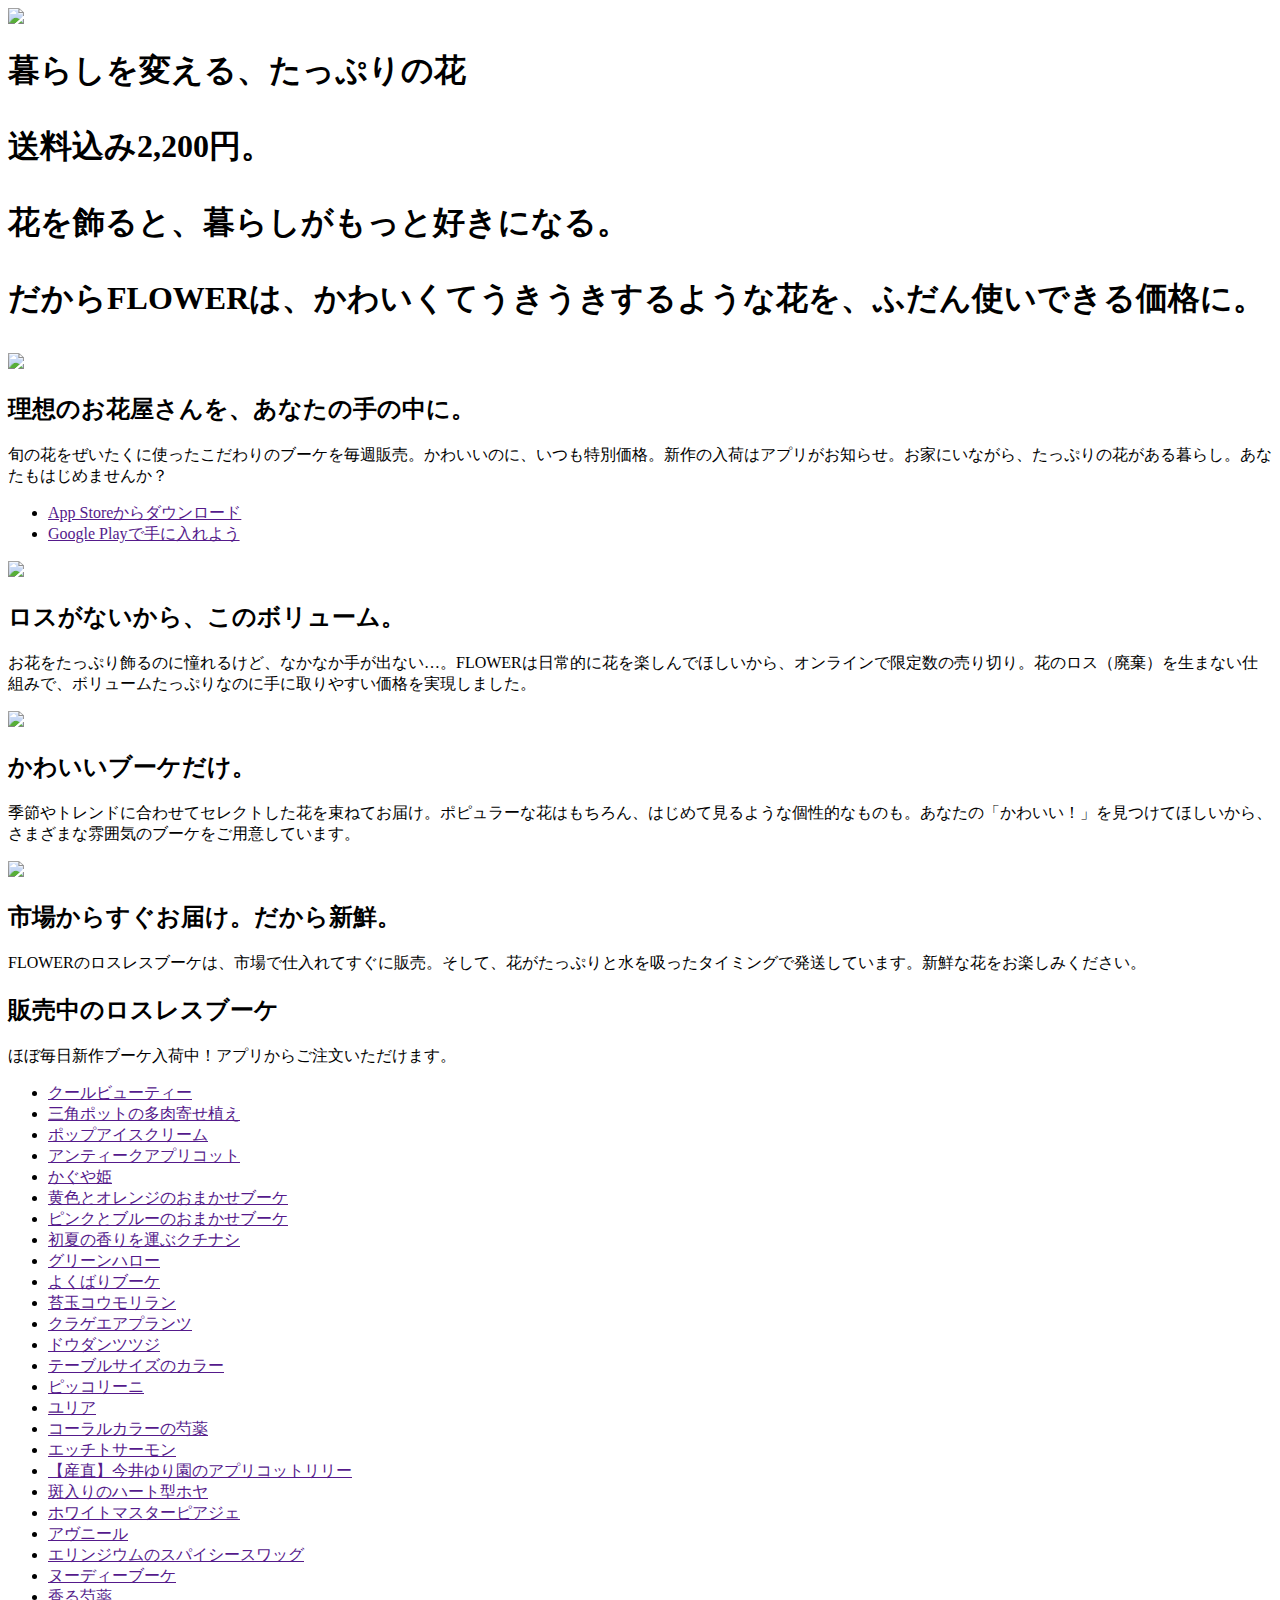
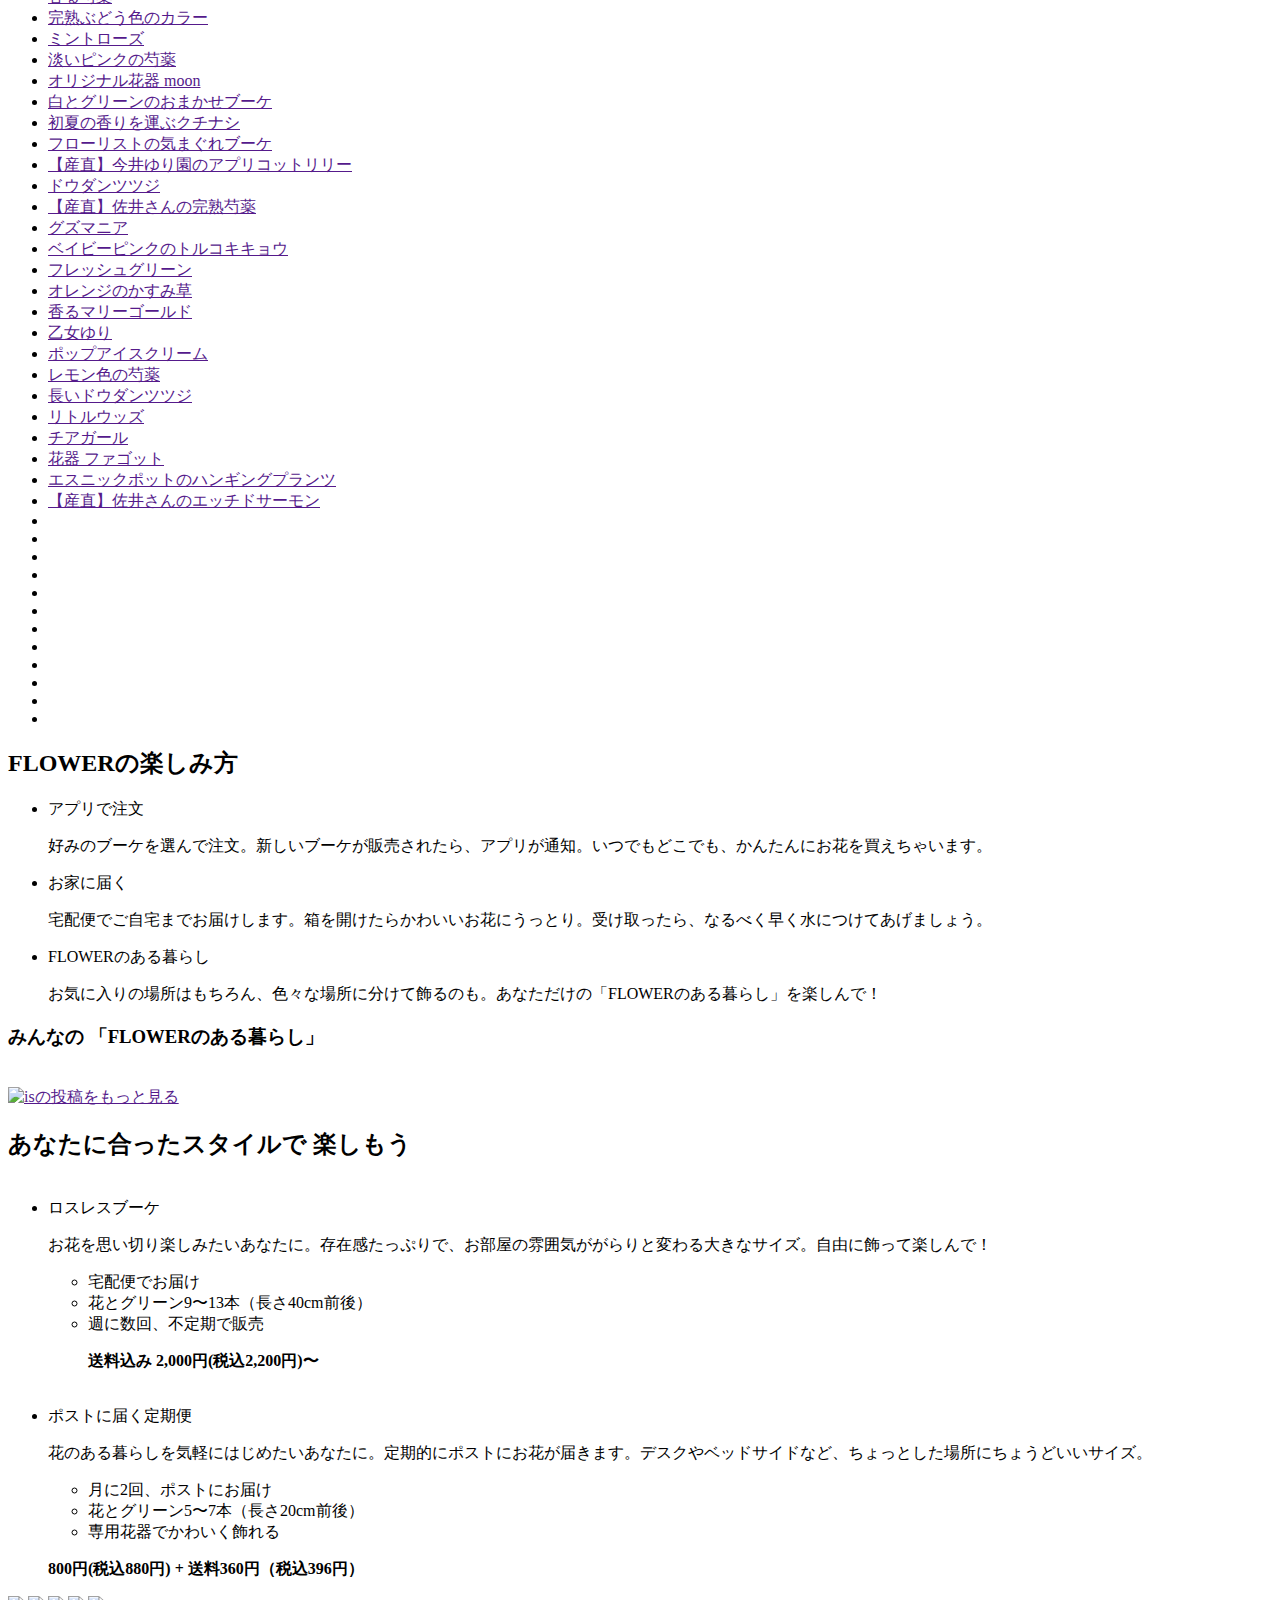
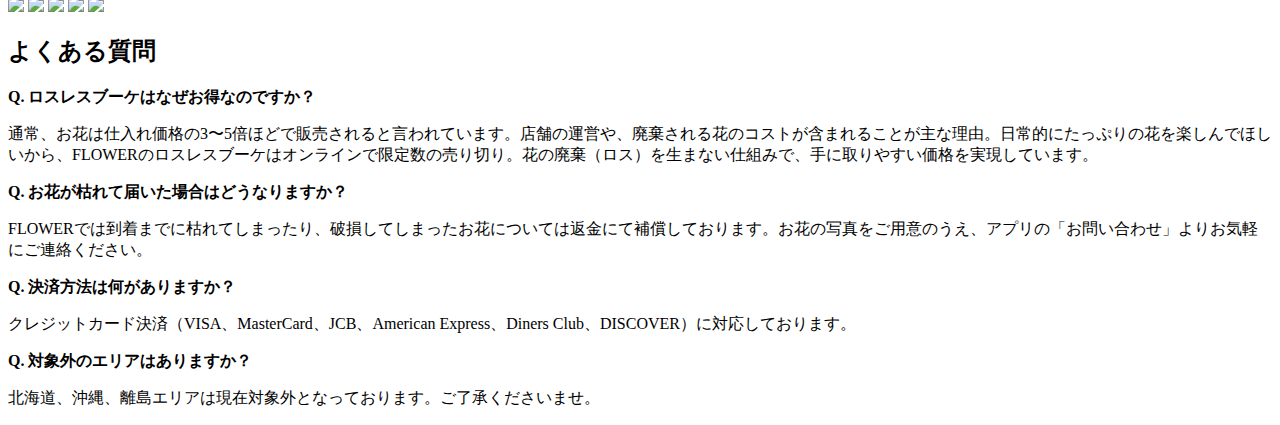
==== FLOWER/index.html @ 7f85319d "宿題" ====
<!DOCTYPE html>
<html lang="ja">

<head>
    <meta charset="UTF-8">
    <meta http-equiv="X-UA-Compatible" content="IE=edge">
    <meta name="viewport" content="width=device-width, initial-scale=1.0">
    <title>FLOWER</title>
</head>

<body>
    <header>

    </header>
    <main>
        <section>
            <section>
                <img src="./">
                <h1>暮らしを変える、たっぷりの花<h1>
                        <p>送料込み2,200円。</p>
                        <!--わからん-->
                        <p>花を飾ると、暮らしがもっと好きになる。</p>
                        <p> だからFLOWERは、かわいくてうきうきするような花を、ふだん使いできる価格に。</p>
            </section>
            <section>
                <img src="./ ">
                <h2>理想のお花屋さんを、あなたの手の中に。</h2>
                <p> 旬の花をぜいたくに使ったこだわりのブーケを毎週販売。かわいいのに、いつも特別価格。新作の入荷はアプリがお知らせ。お家にいながら、たっぷりの花がある暮らし。あなたもはじめませんか？</p>
                <ul>
                    <li><a href="">App Storeからダウンロード</a></li>
                    <li><a href="">Google Playで手に入れよう</a></li>
                </ul>
            </section>
            <section>
                <img src="./ ">
                <h2>ロスがないから、このボリューム。</h2>
                <p> お花をたっぷり飾るのに憧れるけど、なかなか手が出ない…。FLOWERは日常的に花を楽しんでほしいから、オンラインで限定数の売り切り。花のロス（廃棄）を生まない仕組みで、ボリュームたっぷりなのに手に取りやすい価格を実現しました。
                </p>
            </section>
            <section>
                <img src="./ ">
                <h2> かわいいブーケだけ。</h2>
                <p> 季節やトレンドに合わせてセレクトした花を束ねてお届け。ポピュラーな花はもちろん、はじめて見るような個性的なものも。あなたの「かわいい！」を見つけてほしいから、さまざまな雰囲気のブーケをご用意しています。
                </p>
            </section>
            <section>
                <img src="./ ">
                <h2> 市場からすぐお届け。だから新鮮。</h2>
                <p> FLOWERのロスレスブーケは、市場で仕入れてすぐに販売。そして、花がたっぷりと水を吸ったタイミングで発送しています。新鮮な花をお楽しみください。</p>
            </section>
            <artrcle>
                <h2> 販売中のロスレスブーケ</h2>
                <p> ほぼ毎日新作ブーケ入荷中！アプリからご注文いただけます。</p>
                <article>
                    <ul>
                        <li> <a href="">クールビューティー</a></li>
                        <li> <a href="">三角ポットの多肉寄せ植え</a></li>
                        <li> <a href="">ポップアイスクリーム</a></li>
                        <li> <a href="">アンティークアプリコット</a></li>
                        <li> <a href="">かぐや姫</a></li>
                        <li> <a href="">黄色とオレンジのおまかせブーケ</a></li>
                        <li> <a href="">ピンクとブルーのおまかせブーケ</a></li>
                        <li> <a href="">初夏の香りを運ぶクチナシ</a></li>
                        <li> <a href="">グリーンハロー</a></li>
                        <li> <a href="">よくばりブーケ</a></li>
                        <li> <a href="">苔玉コウモリラン</a></li>
                        <li> <a href="">クラゲエアプランツ</a></li>
                        <li> <a href="">ドウダンツツジ</a></li>
                        <li> <a href="">テーブルサイズのカラー</a></li>
                        <li> <a href="">ピッコリーニ</a></li>
                        <li> <a href="">ユリア</a></li>
                        <li> <a href="">コーラルカラーの芍薬</a></li>
                        <li> <a href="">エッチトサーモン</a></li>
                        <li> <a href="">【産直】今井ゆり園のアプリコットリリー</a></li>
                        <li> <a href="">斑入りのハート型ホヤ</a></li>
                        <li> <a href="">ホワイトマスターピアジェ</a></li>
                        <li> <a href="">アヴニール</a></li>
                        <li> <a href="">エリンジウムのスパイシースワッグ</a></li>
                        <li> <a href="">ヌーディーブーケ</a></li>
                        <li> <a href="">香る芍薬</a></li>
                        <li> <a href="">完熟ぶどう色のカラー</a></li>
                        <li> <a href="">ミントローズ</a></li>
                        <li> <a href="">淡いピンクの芍薬</a></li>
                        <li> <a href="">オリジナル花器 moon</a></li>
                        <li> <a href="">白とグリーンのおまかせブーケ</a></li>
                        <li> <a href="">初夏の香りを運ぶクチナシ</a></li>
                        <li> <a href="">フローリストの気まぐれブーケ</a></li>
                        <li> <a href="">【産直】今井ゆり園のアプリコットリリー</a></li>
                        <li> <a href="">ドウダンツツジ</a></li>
                        <li> <a href="">【産直】佐井さんの完熟芍薬</a></li>
                        <li> <a href="">グズマニア</a></li>
                        <li> <a href="">ベイビーピンクのトルコキキョウ</a></li>
                        <li> <a href="">フレッシュグリーン</a></li>
                        <li> <a href="">オレンジのかすみ草</a></li>
                        <li> <a href="">香るマリーゴールド</a></li>
                        <li> <a href="">乙女ゆり</a></li>
                        <li> <a href="">ポップアイスクリーム</a></li>
                        <li> <a href="">レモン色の芍薬</a></li>
                        <li> <a href="">長いドウダンツツジ</a></li>
                        <li> <a href="">リトルウッズ</a></li>
                        <li> <a href="">チアガール</a></li>
                        <li> <a href="">花器 ファゴット</a></li>
                        <li> <a href="">エスニックポットのハンギングプランツ</a></li>
                        <li> <a href="">【産直】佐井さんのエッチドサーモン</a></li>
                        <li> <a href=""></a></li>
                        <li> <a href=""></a></li>
                        <li> <a href=""></a></li>
                        <li> <a href=""></a></li>
                        <li> <a href=""></a></li>
                        <li> <a href=""></a></li>
                        <li> <a href=""></a></li>
                        <li> <a href=""></a></li>
                        <li> <a href=""></a></li>
                        <li> <a href=""></a></li>
                        <li> <a href=""></a></li>
                        <li> <a href=""></a></li>
                    </ul>
                </article>
                <section>
                    <h2>FLOWERの楽しみ方</h2>
                    <ul>
                        <li>アプリで注文</li>
                        <p> 好みのブーケを選んで注文。新しいブーケが販売されたら、アプリが通知。いつでもどこでも、かんたんにお花を買えちゃいます。</p>
                        <li> お家に届く</li>
                        <p> 宅配便でご自宅までお届けします。箱を開けたらかわいいお花にうっとり。受け取ったら、なるべく早く水につけてあげましょう。</p>
                        <li>FLOWERのある暮らし</li>
                        <p> お気に入りの場所はもちろん、色々な場所に分けて飾るのも。あなただけの「FLOWERのある暮らし」を楽しんで！
                        <p>
                </section>
                <section>
                    <section>
                        <h3> みんなの 「FLOWERのある暮らし」</h3>
                        <a href=""><img src=""></a>
                        <a href=""><img src=""></a>
                        <a href=""><img src=""></a>
                        <a href=""><img src=""></a>
                        <a href=""><img src=""></a>
                        <a href=""><img src=""></a>
                        <a href=""><img src=""></a>
                        <a href=""><img src=""></a>
                    </section>
                    <a href=""><img src="" alt="isの投稿をもっと見る"></a>
                </section>

                <section>
                    <h2> あなたに合ったスタイルで 楽しもう</h2>
                    <ul>
                        <img src="">
                        <li>ロスレスブーケ</li>
                        <p> お花を思い切り楽しみたいあなたに。存在感たっぷりで、お部屋の雰囲気ががらりと変わる大きなサイズ。自由に飾って楽しんで！</p>
                        <ul>
                            <li> 宅配便でお届け</li>
                            <li> 花とグリーン9〜13本（長さ40cm前後）</li>
                            <li> 週に数回、不定期で販売</li>
                            <p><strong> 送料込み 2,000円(税込2,200円)〜</strong></p>
                        </ul>
                        <img src=""></a>
                        <li>ポストに届く定期便</li>
                        <p>花のある暮らしを気軽にはじめたいあなたに。定期的にポストにお花が届きます。デスクやベッドサイドなど、ちょっとした場所にちょうどいいサイズ。</p>
                        <ul>
                            <li>月に2回、ポストにお届け</li>
                            <li>花とグリーン5〜7本（長さ20cm前後）</li>
                            <li>専用花器でかわいく飾れる</li>
                        </ul>
                        <p><strong>800円(税込880円) + 送料360円（税込396円）</strong></p>
                    </ul>
                    <img src="vogue">
                    <img src="anan">
                    <img src="srur.jp">
                    <img src="brutus">
                    <img src="elledecor">
                    <section>
                        <h2>よくある質問</h2>
                        <p><strong>Q. ロスレスブーケはなぜお得なのですか？</strong></p>
                        <p>通常、お花は仕入れ価格の3〜5倍ほどで販売されると言われています。店舗の運営や、廃棄される花のコストが含まれることが主な理由。日常的にたっぷりの花を楽しんでほしいから、FLOWERのロスレスブーケはオンラインで限定数の売り切り。花の廃棄（ロス）を生まない仕組みで、手に取りやすい価格を実現しています。
                        </p>
                        <p><strong>Q. お花が枯れて届いた場合はどうなりますか？</strong></p>
                        <p>FLOWERでは到着までに枯れてしまったり、破損してしまったお花については返金にて補償しております。お花の写真をご用意のうえ、アプリの「お問い合わせ」よりお気軽にご連絡ください。
                        </p>
                        <p><strong>Q. 決済方法は何がありますか？</strong></p>
                        <p>クレジットカード決済（VISA、MasterCard、JCB、American Express、Diners Club、DISCOVER）に対応しております。
                        </p>
                        <p><strong>Q. 対象外のエリアはありますか？</strong></p>
                        <p>北海道、沖縄、離島エリアは現在対象外となっております。ご了承くださいませ。
                        </p>
                    </section>
    </main>
    <footer>

    </footer>
</body>

</html>
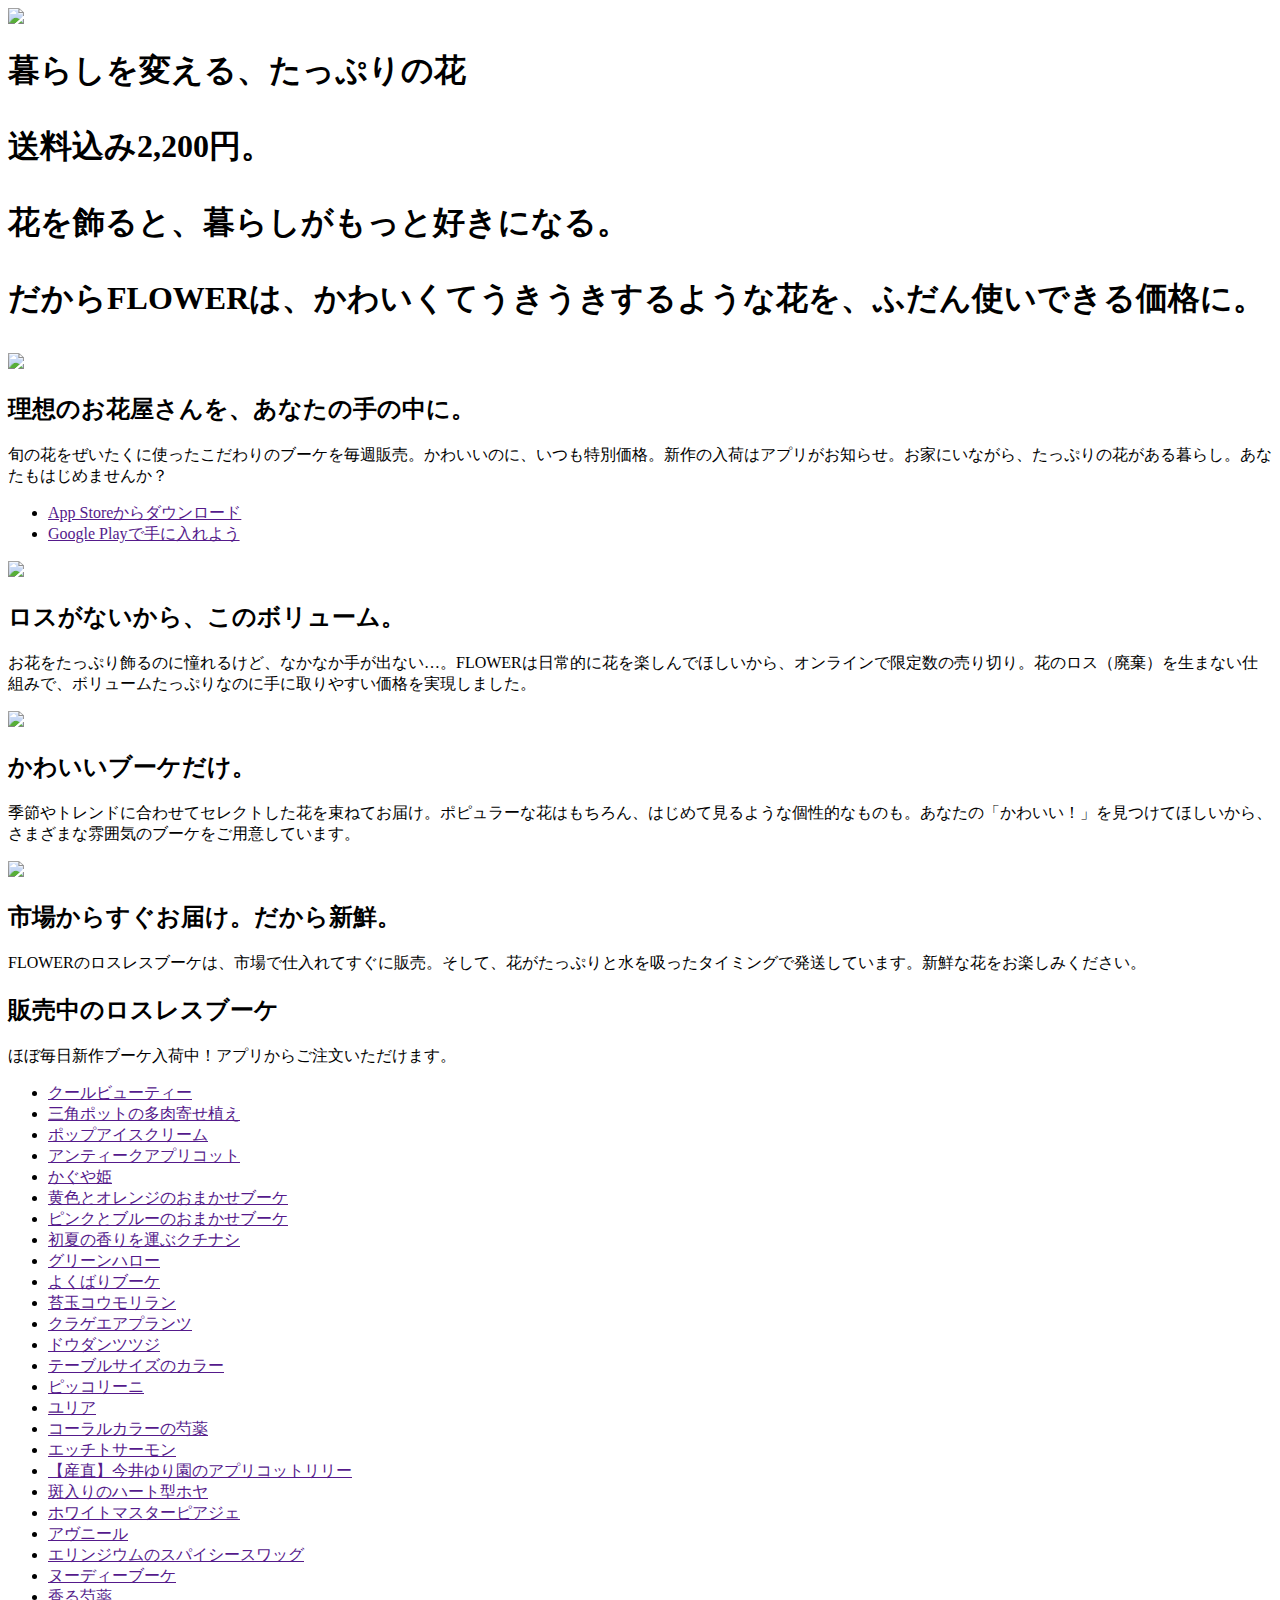
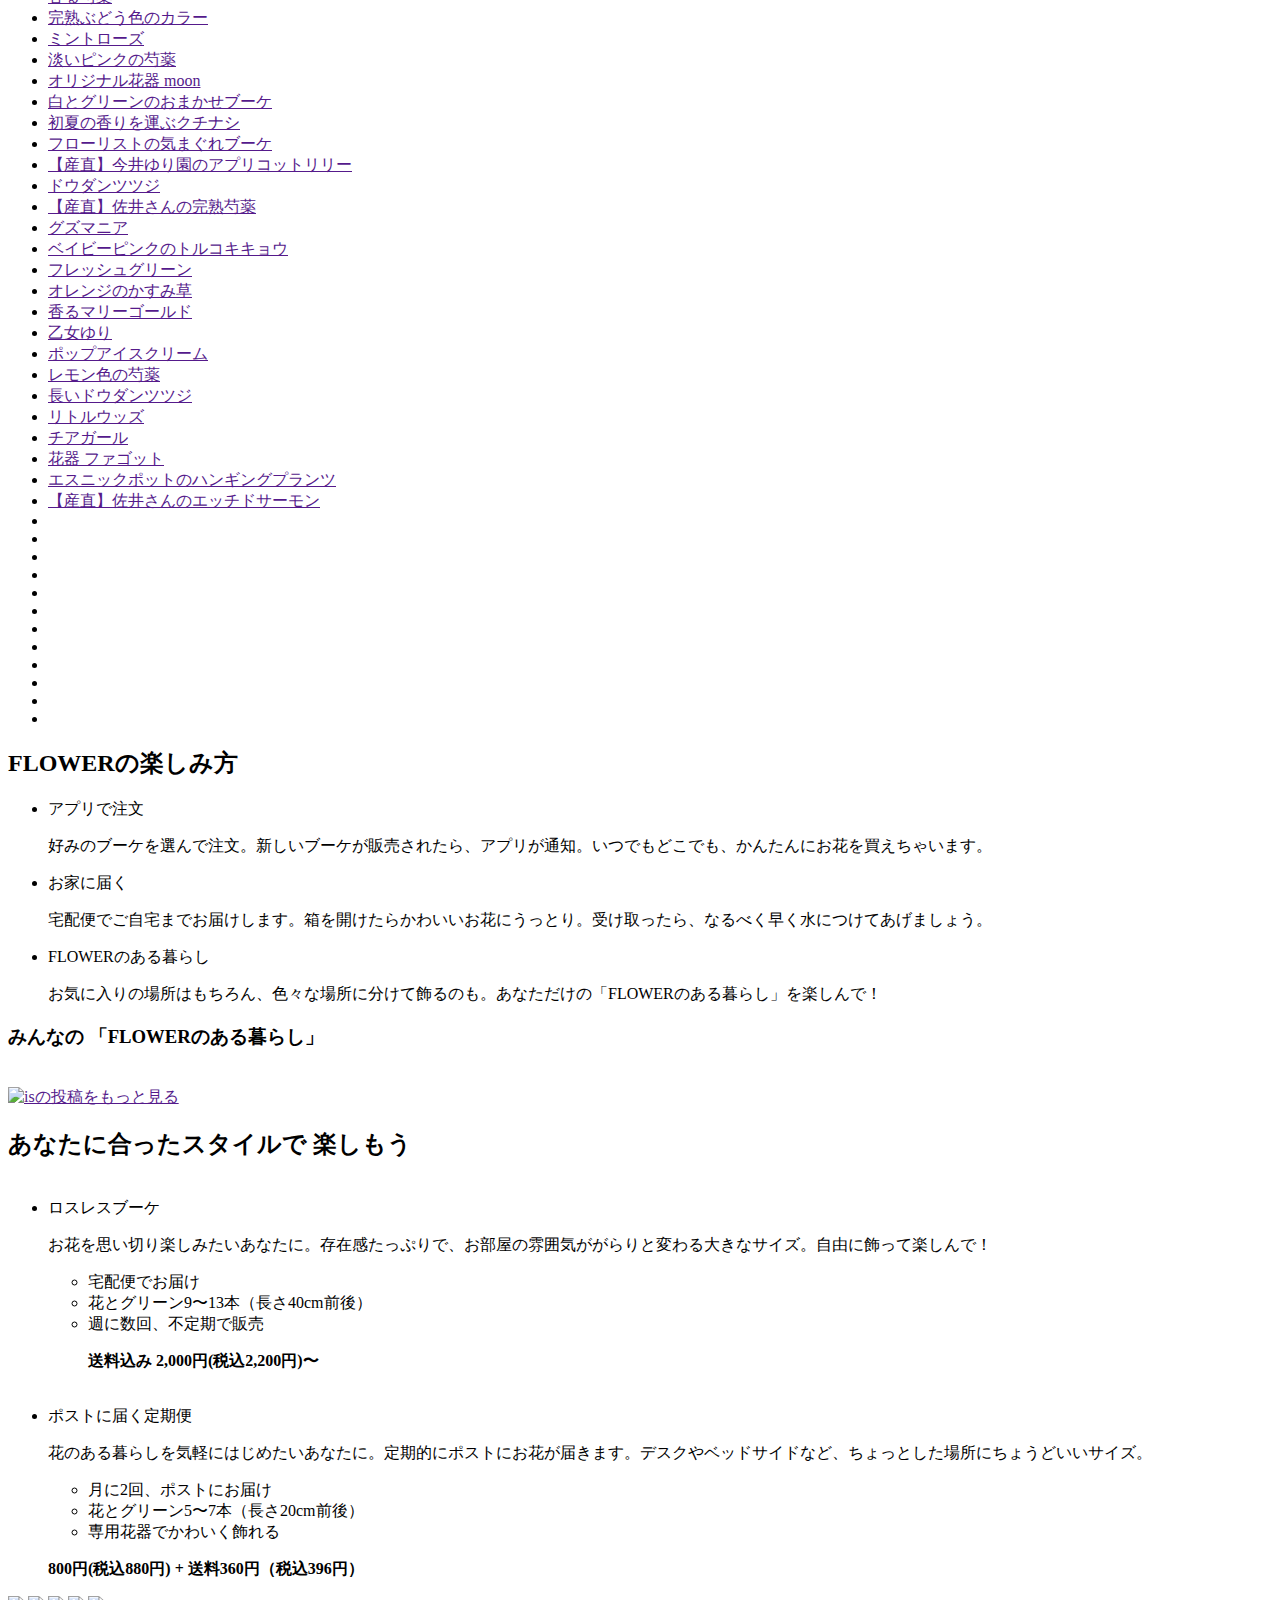
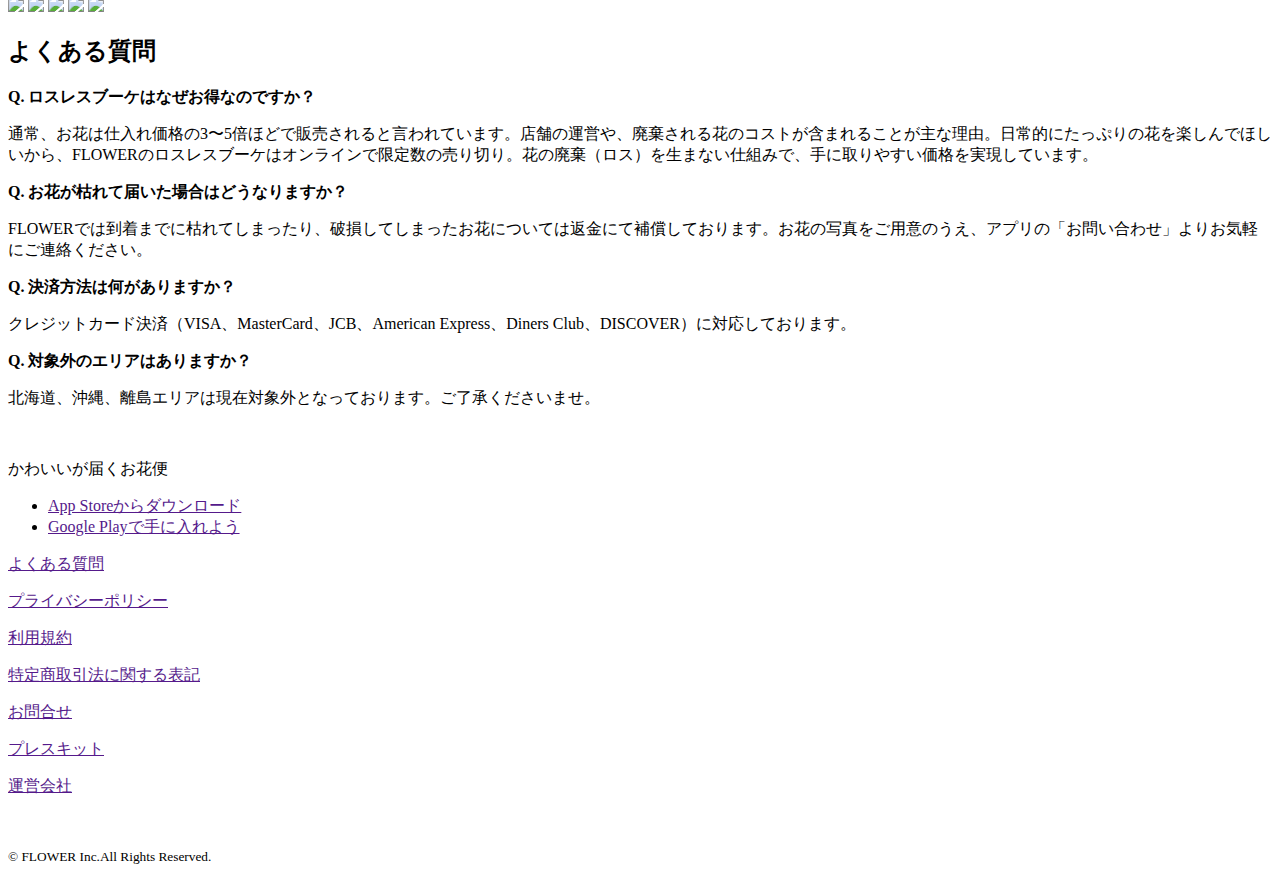
==== commit 56e50de0: "宿題" ====
--- a/FLOWER/index.html
+++ b/FLOWER/index.html
@@ -184,10 +184,29 @@
                         <p>北海道、沖縄、離島エリアは現在対象外となっております。ご了承くださいませ。
                         </p>
                     </section>
+                    <section>
+                        <img src="">
+                        <img src="">
+                        <p>かわいいが届くお花便</p>
+                        <ul>
+                            <li><a href="">App Storeからダウンロード</a></li>
+                            <li><a href="">Google Playで手に入れよう</a></li>
+                        </ul>
+                    </section>
     </main>
     <footer>
-
+        <p><a href="">よくある質問</a></p>
+        <p><a href="">プライバシーポリシー</a></p>
+        <p><a href="">利用規約</a></p>
+        <p><a href="">特定商取引法に関する表記</a></p>
+        <p><a href="">お問合せ</a></p>
+        <p><a href="">プレスキット</a></p>
+        <p><a href="">運営会社</a></p>
+        </dl>
+        <a href=""><img src=""></a>
+        <a href=""><img src=""></a>
+        <a href=""><img src=""></a>
+        <p><small>&copy; FLOWER Inc.All Rights Reserved.</small></p>
     </footer>
 </body>
-
 </html>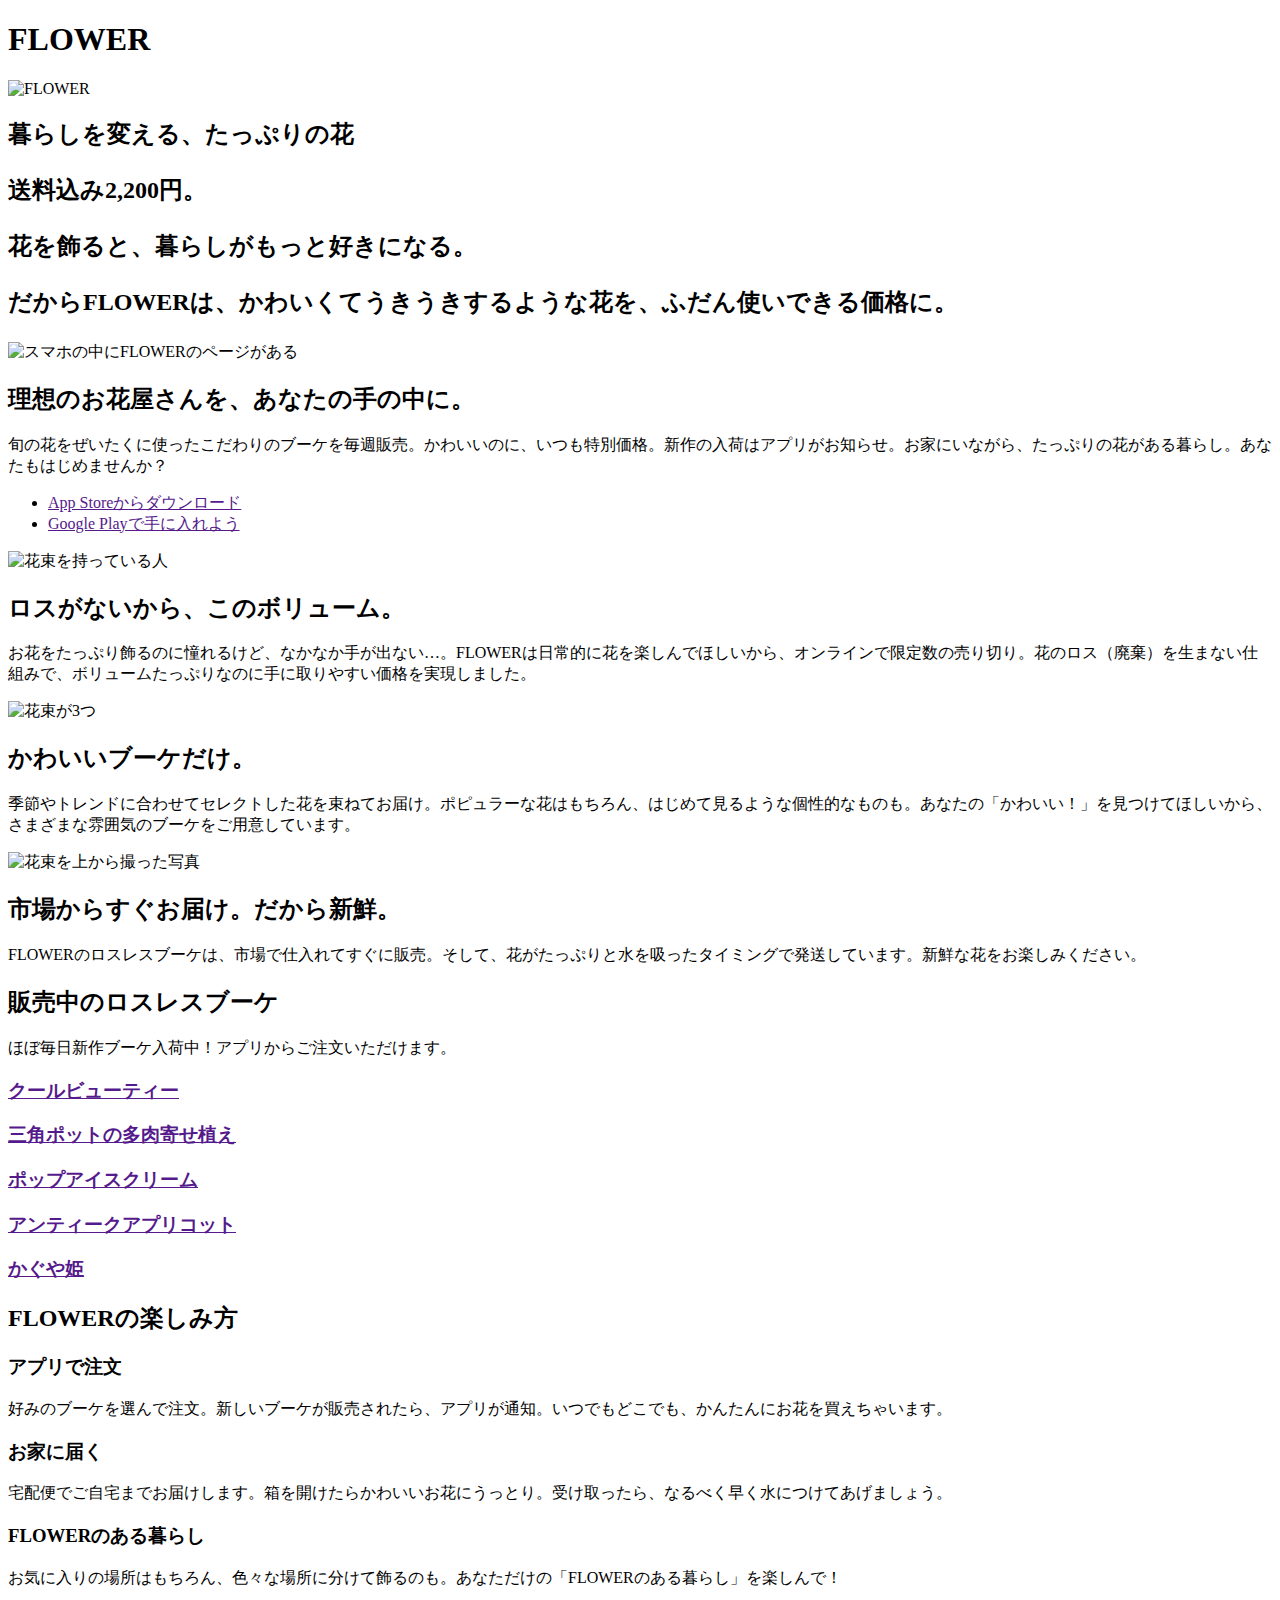
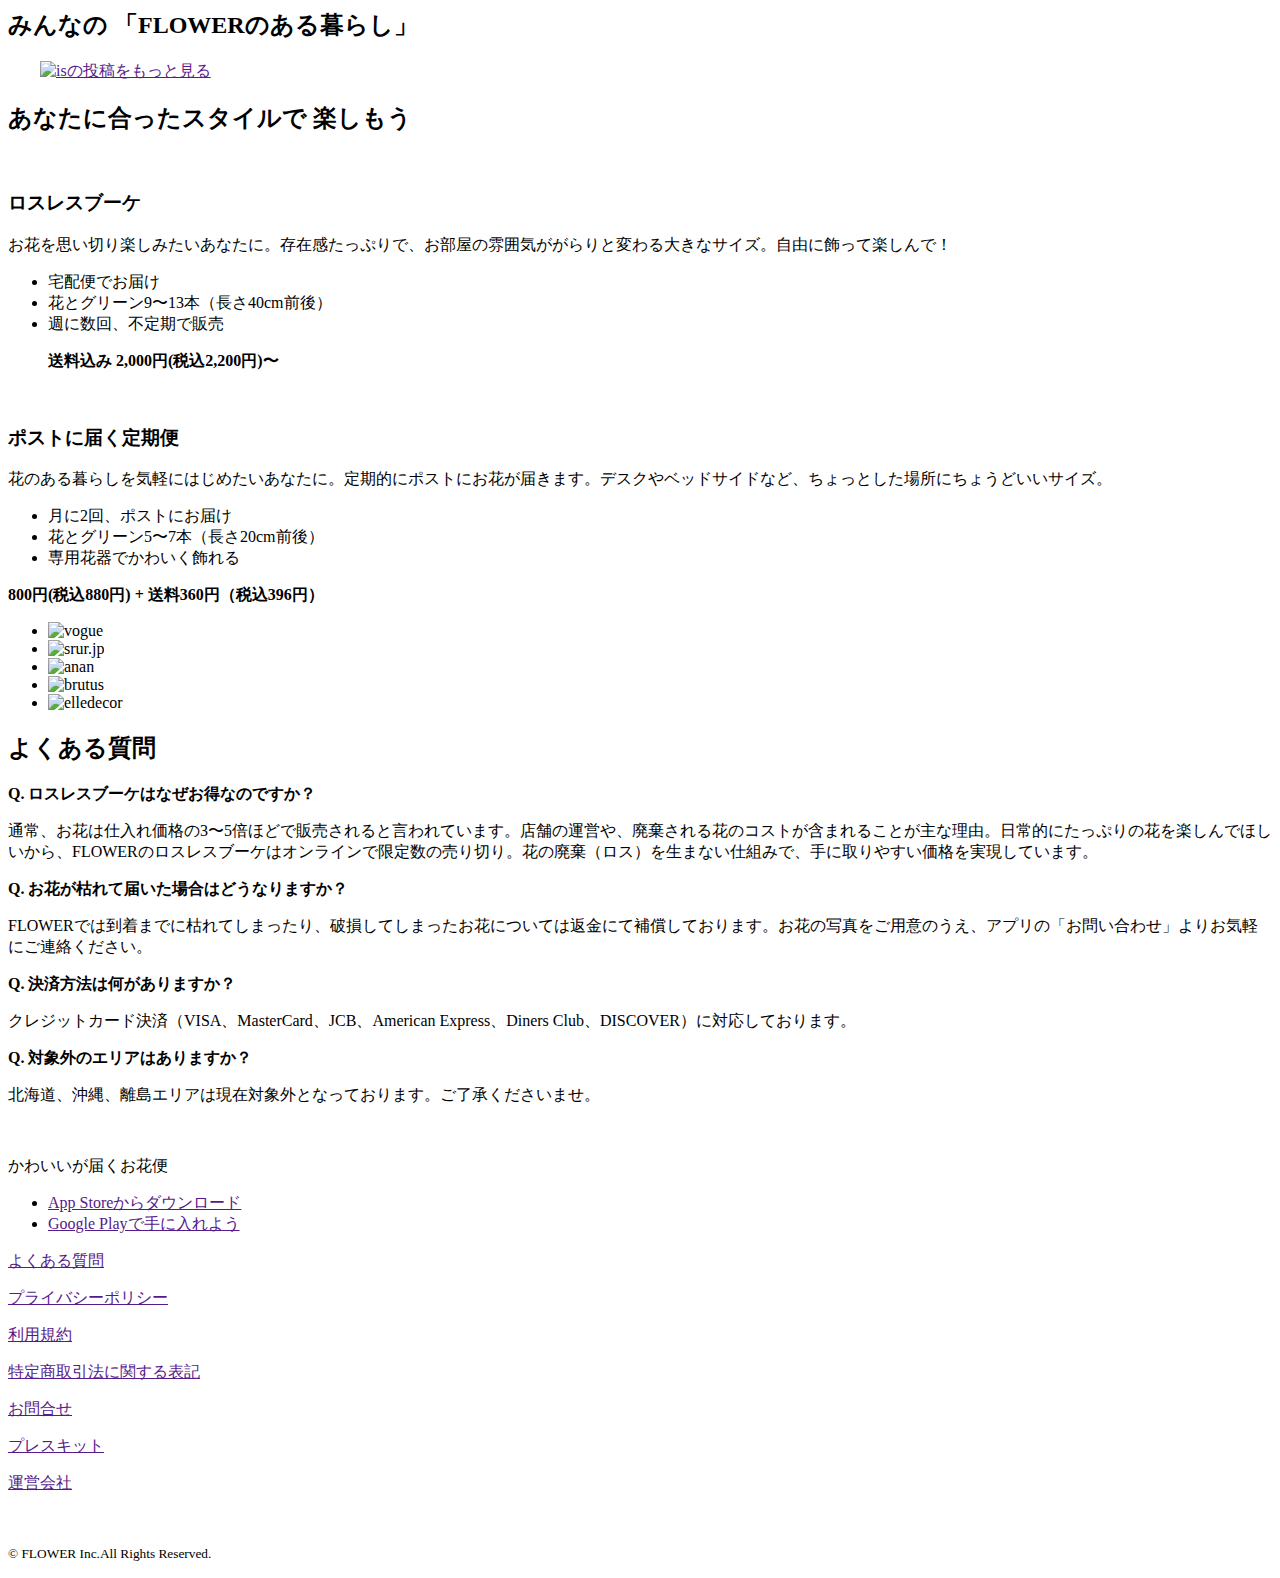
==== commit 6ca96fb2: "宿題直し" ====
--- a/FLOWER/index.html
+++ b/FLOWER/index.html
@@ -10,189 +10,130 @@
 
 <body>
     <header>
-
+        <h1>FLOWER</h1>
+        <img src="./" alt=FLOWER>
     </header>
     <main>
         <section>
+            <h2>暮らしを変える、たっぷりの花<h2>
+                    <p>送料込み2,200円。</p>
+                    <p>花を飾ると、暮らしがもっと好きになる。</p>
+                    <p> だからFLOWERは、かわいくてうきうきするような花を、ふだん使いできる価格に。</p>
+        </section>
+        <section>
+            <img src="./ " alt=スマホの中にFLOWERのページがある>
+            <h2>理想のお花屋さんを、あなたの手の中に。</h2>
+            <p> 旬の花をぜいたくに使ったこだわりのブーケを毎週販売。かわいいのに、いつも特別価格。新作の入荷はアプリがお知らせ。お家にいながら、たっぷりの花がある暮らし。あなたもはじめませんか？</p>
+            <ul>
+                <li><a href="">App Storeからダウンロード</a></li>
+                <li><a href="">Google Playで手に入れよう</a></li>
+            </ul>
+        </section>
+        <section>
+            <img src="./ " alt=花束を持っている人>
+            <h2>ロスがないから、このボリューム。</h2>
+            <p> お花をたっぷり飾るのに憧れるけど、なかなか手が出ない…。FLOWERは日常的に花を楽しんでほしいから、オンラインで限定数の売り切り。花のロス（廃棄）を生まない仕組みで、ボリュームたっぷりなのに手に取りやすい価格を実現しました。
+            </p>
+        </section>
+        <section>
+            <img src="./ " alt=花束が3つ>
+            <h2> かわいいブーケだけ。</h2>
+            <p> 季節やトレンドに合わせてセレクトした花を束ねてお届け。ポピュラーな花はもちろん、はじめて見るような個性的なものも。あなたの「かわいい！」を見つけてほしいから、さまざまな雰囲気のブーケをご用意しています。
+            </p>
+        </section>
+        <section>
+            <img src="./ " alt=花束を上から撮った写真>
+            <h2> 市場からすぐお届け。だから新鮮。</h2>
+            <p> FLOWERのロスレスブーケは、市場で仕入れてすぐに販売。そして、花がたっぷりと水を吸ったタイミングで発送しています。新鮮な花をお楽しみください。</p>
+        </section>
+        <artrcle>
+            <h2> 販売中のロスレスブーケ</h2>
+            <p> ほぼ毎日新作ブーケ入荷中！アプリからご注文いただけます。</p>
             <section>
-                <img src="./">
-                <h1>暮らしを変える、たっぷりの花<h1>
-                        <p>送料込み2,200円。</p>
-                        <!--わからん-->
-                        <p>花を飾ると、暮らしがもっと好きになる。</p>
-                        <p> だからFLOWERは、かわいくてうきうきするような花を、ふだん使いできる価格に。</p>
+                <h3> <a href="">クールビューティー</a></h3>
+                <h3> <a href="">三角ポットの多肉寄せ植え</a></h3>
+                <h3> <a href="">ポップアイスクリーム</a></h3>
+                <h3> <a href="">アンティークアプリコット</a></h3>
+                <h3> <a href="">かぐや姫</a></h3>
             </section>
             <section>
-                <img src="./ ">
-                <h2>理想のお花屋さんを、あなたの手の中に。</h2>
-                <p> 旬の花をぜいたくに使ったこだわりのブーケを毎週販売。かわいいのに、いつも特別価格。新作の入荷はアプリがお知らせ。お家にいながら、たっぷりの花がある暮らし。あなたもはじめませんか？</p>
+                <h2>FLOWERの楽しみ方</h2>
+                <h3>アプリで注文</h3>
+                <p> 好みのブーケを選んで注文。新しいブーケが販売されたら、アプリが通知。いつでもどこでも、かんたんにお花を買えちゃいます。</p>
+                <h3> お家に届く</h3>
+                <p> 宅配便でご自宅までお届けします。箱を開けたらかわいいお花にうっとり。受け取ったら、なるべく早く水につけてあげましょう。</p>
+                <h3>FLOWERのある暮らし</h3>
+                <p> お気に入りの場所はもちろん、色々な場所に分けて飾るのも。あなただけの「FLOWERのある暮らし」を楽しんで！
+                <p>
+            </section>
+            <h2> みんなの 「FLOWERのある暮らし」</h2>
+            <a href=""><img src=""></a>
+            <a href=""><img src=""></a>
+            <a href=""><img src=""></a>
+            <a href=""><img src=""></a>
+            <a href=""><img src=""></a>
+            <a href=""><img src=""></a>
+            <a href=""><img src=""></a>
+            <a href=""><img src=""></a>
+            <a href=""><img src="" alt="isの投稿をもっと見る"></a>
+            </section>
+
+            <section>
+                <h2> あなたに合ったスタイルで 楽しもう</h2>
+                <section>
+                    <img src="">
+                    <h3>ロスレスブーケ</h3>
+                    <p> お花を思い切り楽しみたいあなたに。存在感たっぷりで、お部屋の雰囲気ががらりと変わる大きなサイズ。自由に飾って楽しんで！</p>
+                    <ul>
+                        <li> 宅配便でお届け</li>
+                        <li> 花とグリーン9〜13本（長さ40cm前後）</li>
+                        <li> 週に数回、不定期で販売</li>
+                        <p><strong> 送料込み 2,000円(税込2,200円)〜</strong></p>
+                    </ul>
+                </section>
+                <section>
+                    <img src=""></a>
+                    <h3>ポストに届く定期便</h3>
+                    <p>花のある暮らしを気軽にはじめたいあなたに。定期的にポストにお花が届きます。デスクやベッドサイドなど、ちょっとした場所にちょうどいいサイズ。</p>
+                    <ul>
+                        <li>月に2回、ポストにお届け</li>
+                        <li>花とグリーン5〜7本（長さ20cm前後）</li>
+                        <li>専用花器でかわいく飾れる</li>
+                    </ul>
+                    <p><strong>800円(税込880円) + 送料360円（税込396円）</strong></p>
+                </section>
+            </section>
+            <ul>
+                <li><img src="vogue"alt=vogue></li>
+                <li><img src="srur.jp"alt=srur.jp></li>
+                <li><img src="anan"alt=anan></li>
+                <li><img src="brutus"alt=brutus></li>
+                <li><img src="elledecor"alt=elledecor></li>
+            </ul>
+            <section>
+                <h2>よくある質問</h2>
+                <p><strong>Q. ロスレスブーケはなぜお得なのですか？</strong></p>
+                <p>通常、お花は仕入れ価格の3〜5倍ほどで販売されると言われています。店舗の運営や、廃棄される花のコストが含まれることが主な理由。日常的にたっぷりの花を楽しんでほしいから、FLOWERのロスレスブーケはオンラインで限定数の売り切り。花の廃棄（ロス）を生まない仕組みで、手に取りやすい価格を実現しています。
+                </p>
+                <p><strong>Q. お花が枯れて届いた場合はどうなりますか？</strong></p>
+                <p>FLOWERでは到着までに枯れてしまったり、破損してしまったお花については返金にて補償しております。お花の写真をご用意のうえ、アプリの「お問い合わせ」よりお気軽にご連絡ください。
+                </p>
+                <p><strong>Q. 決済方法は何がありますか？</strong></p>
+                <p>クレジットカード決済（VISA、MasterCard、JCB、American Express、Diners Club、DISCOVER）に対応しております。
+                </p>
+                <p><strong>Q. 対象外のエリアはありますか？</strong></p>
+                <p>北海道、沖縄、離島エリアは現在対象外となっております。ご了承くださいませ。
+                </p>
+            </section>
+            <section>
+                <img src="">
+                <img src="">
+                <p>かわいいが届くお花便</p>
                 <ul>
                     <li><a href="">App Storeからダウンロード</a></li>
                     <li><a href="">Google Playで手に入れよう</a></li>
                 </ul>
             </section>
-            <section>
-                <img src="./ ">
-                <h2>ロスがないから、このボリューム。</h2>
-                <p> お花をたっぷり飾るのに憧れるけど、なかなか手が出ない…。FLOWERは日常的に花を楽しんでほしいから、オンラインで限定数の売り切り。花のロス（廃棄）を生まない仕組みで、ボリュームたっぷりなのに手に取りやすい価格を実現しました。
-                </p>
-            </section>
-            <section>
-                <img src="./ ">
-                <h2> かわいいブーケだけ。</h2>
-                <p> 季節やトレンドに合わせてセレクトした花を束ねてお届け。ポピュラーな花はもちろん、はじめて見るような個性的なものも。あなたの「かわいい！」を見つけてほしいから、さまざまな雰囲気のブーケをご用意しています。
-                </p>
-            </section>
-            <section>
-                <img src="./ ">
-                <h2> 市場からすぐお届け。だから新鮮。</h2>
-                <p> FLOWERのロスレスブーケは、市場で仕入れてすぐに販売。そして、花がたっぷりと水を吸ったタイミングで発送しています。新鮮な花をお楽しみください。</p>
-            </section>
-            <artrcle>
-                <h2> 販売中のロスレスブーケ</h2>
-                <p> ほぼ毎日新作ブーケ入荷中！アプリからご注文いただけます。</p>
-                <article>
-                    <ul>
-                        <li> <a href="">クールビューティー</a></li>
-                        <li> <a href="">三角ポットの多肉寄せ植え</a></li>
-                        <li> <a href="">ポップアイスクリーム</a></li>
-                        <li> <a href="">アンティークアプリコット</a></li>
-                        <li> <a href="">かぐや姫</a></li>
-                        <li> <a href="">黄色とオレンジのおまかせブーケ</a></li>
-                        <li> <a href="">ピンクとブルーのおまかせブーケ</a></li>
-                        <li> <a href="">初夏の香りを運ぶクチナシ</a></li>
-                        <li> <a href="">グリーンハロー</a></li>
-                        <li> <a href="">よくばりブーケ</a></li>
-                        <li> <a href="">苔玉コウモリラン</a></li>
-                        <li> <a href="">クラゲエアプランツ</a></li>
-                        <li> <a href="">ドウダンツツジ</a></li>
-                        <li> <a href="">テーブルサイズのカラー</a></li>
-                        <li> <a href="">ピッコリーニ</a></li>
-                        <li> <a href="">ユリア</a></li>
-                        <li> <a href="">コーラルカラーの芍薬</a></li>
-                        <li> <a href="">エッチトサーモン</a></li>
-                        <li> <a href="">【産直】今井ゆり園のアプリコットリリー</a></li>
-                        <li> <a href="">斑入りのハート型ホヤ</a></li>
-                        <li> <a href="">ホワイトマスターピアジェ</a></li>
-                        <li> <a href="">アヴニール</a></li>
-                        <li> <a href="">エリンジウムのスパイシースワッグ</a></li>
-                        <li> <a href="">ヌーディーブーケ</a></li>
-                        <li> <a href="">香る芍薬</a></li>
-                        <li> <a href="">完熟ぶどう色のカラー</a></li>
-                        <li> <a href="">ミントローズ</a></li>
-                        <li> <a href="">淡いピンクの芍薬</a></li>
-                        <li> <a href="">オリジナル花器 moon</a></li>
-                        <li> <a href="">白とグリーンのおまかせブーケ</a></li>
-                        <li> <a href="">初夏の香りを運ぶクチナシ</a></li>
-                        <li> <a href="">フローリストの気まぐれブーケ</a></li>
-                        <li> <a href="">【産直】今井ゆり園のアプリコットリリー</a></li>
-                        <li> <a href="">ドウダンツツジ</a></li>
-                        <li> <a href="">【産直】佐井さんの完熟芍薬</a></li>
-                        <li> <a href="">グズマニア</a></li>
-                        <li> <a href="">ベイビーピンクのトルコキキョウ</a></li>
-                        <li> <a href="">フレッシュグリーン</a></li>
-                        <li> <a href="">オレンジのかすみ草</a></li>
-                        <li> <a href="">香るマリーゴールド</a></li>
-                        <li> <a href="">乙女ゆり</a></li>
-                        <li> <a href="">ポップアイスクリーム</a></li>
-                        <li> <a href="">レモン色の芍薬</a></li>
-                        <li> <a href="">長いドウダンツツジ</a></li>
-                        <li> <a href="">リトルウッズ</a></li>
-                        <li> <a href="">チアガール</a></li>
-                        <li> <a href="">花器 ファゴット</a></li>
-                        <li> <a href="">エスニックポットのハンギングプランツ</a></li>
-                        <li> <a href="">【産直】佐井さんのエッチドサーモン</a></li>
-                        <li> <a href=""></a></li>
-                        <li> <a href=""></a></li>
-                        <li> <a href=""></a></li>
-                        <li> <a href=""></a></li>
-                        <li> <a href=""></a></li>
-                        <li> <a href=""></a></li>
-                        <li> <a href=""></a></li>
-                        <li> <a href=""></a></li>
-                        <li> <a href=""></a></li>
-                        <li> <a href=""></a></li>
-                        <li> <a href=""></a></li>
-                        <li> <a href=""></a></li>
-                    </ul>
-                </article>
-                <section>
-                    <h2>FLOWERの楽しみ方</h2>
-                    <ul>
-                        <li>アプリで注文</li>
-                        <p> 好みのブーケを選んで注文。新しいブーケが販売されたら、アプリが通知。いつでもどこでも、かんたんにお花を買えちゃいます。</p>
-                        <li> お家に届く</li>
-                        <p> 宅配便でご自宅までお届けします。箱を開けたらかわいいお花にうっとり。受け取ったら、なるべく早く水につけてあげましょう。</p>
-                        <li>FLOWERのある暮らし</li>
-                        <p> お気に入りの場所はもちろん、色々な場所に分けて飾るのも。あなただけの「FLOWERのある暮らし」を楽しんで！
-                        <p>
-                </section>
-                <section>
-                    <section>
-                        <h3> みんなの 「FLOWERのある暮らし」</h3>
-                        <a href=""><img src=""></a>
-                        <a href=""><img src=""></a>
-                        <a href=""><img src=""></a>
-                        <a href=""><img src=""></a>
-                        <a href=""><img src=""></a>
-                        <a href=""><img src=""></a>
-                        <a href=""><img src=""></a>
-                        <a href=""><img src=""></a>
-                    </section>
-                    <a href=""><img src="" alt="isの投稿をもっと見る"></a>
-                </section>
-
-                <section>
-                    <h2> あなたに合ったスタイルで 楽しもう</h2>
-                    <ul>
-                        <img src="">
-                        <li>ロスレスブーケ</li>
-                        <p> お花を思い切り楽しみたいあなたに。存在感たっぷりで、お部屋の雰囲気ががらりと変わる大きなサイズ。自由に飾って楽しんで！</p>
-                        <ul>
-                            <li> 宅配便でお届け</li>
-                            <li> 花とグリーン9〜13本（長さ40cm前後）</li>
-                            <li> 週に数回、不定期で販売</li>
-                            <p><strong> 送料込み 2,000円(税込2,200円)〜</strong></p>
-                        </ul>
-                        <img src=""></a>
-                        <li>ポストに届く定期便</li>
-                        <p>花のある暮らしを気軽にはじめたいあなたに。定期的にポストにお花が届きます。デスクやベッドサイドなど、ちょっとした場所にちょうどいいサイズ。</p>
-                        <ul>
-                            <li>月に2回、ポストにお届け</li>
-                            <li>花とグリーン5〜7本（長さ20cm前後）</li>
-                            <li>専用花器でかわいく飾れる</li>
-                        </ul>
-                        <p><strong>800円(税込880円) + 送料360円（税込396円）</strong></p>
-                    </ul>
-                    <img src="vogue">
-                    <img src="anan">
-                    <img src="srur.jp">
-                    <img src="brutus">
-                    <img src="elledecor">
-                    <section>
-                        <h2>よくある質問</h2>
-                        <p><strong>Q. ロスレスブーケはなぜお得なのですか？</strong></p>
-                        <p>通常、お花は仕入れ価格の3〜5倍ほどで販売されると言われています。店舗の運営や、廃棄される花のコストが含まれることが主な理由。日常的にたっぷりの花を楽しんでほしいから、FLOWERのロスレスブーケはオンラインで限定数の売り切り。花の廃棄（ロス）を生まない仕組みで、手に取りやすい価格を実現しています。
-                        </p>
-                        <p><strong>Q. お花が枯れて届いた場合はどうなりますか？</strong></p>
-                        <p>FLOWERでは到着までに枯れてしまったり、破損してしまったお花については返金にて補償しております。お花の写真をご用意のうえ、アプリの「お問い合わせ」よりお気軽にご連絡ください。
-                        </p>
-                        <p><strong>Q. 決済方法は何がありますか？</strong></p>
-                        <p>クレジットカード決済（VISA、MasterCard、JCB、American Express、Diners Club、DISCOVER）に対応しております。
-                        </p>
-                        <p><strong>Q. 対象外のエリアはありますか？</strong></p>
-                        <p>北海道、沖縄、離島エリアは現在対象外となっております。ご了承くださいませ。
-                        </p>
-                    </section>
-                    <section>
-                        <img src="">
-                        <img src="">
-                        <p>かわいいが届くお花便</p>
-                        <ul>
-                            <li><a href="">App Storeからダウンロード</a></li>
-                            <li><a href="">Google Playで手に入れよう</a></li>
-                        </ul>
-                    </section>
     </main>
     <footer>
         <p><a href="">よくある質問</a></p>
@@ -209,4 +150,5 @@
         <p><small>&copy; FLOWER Inc.All Rights Reserved.</small></p>
     </footer>
 </body>
+
 </html>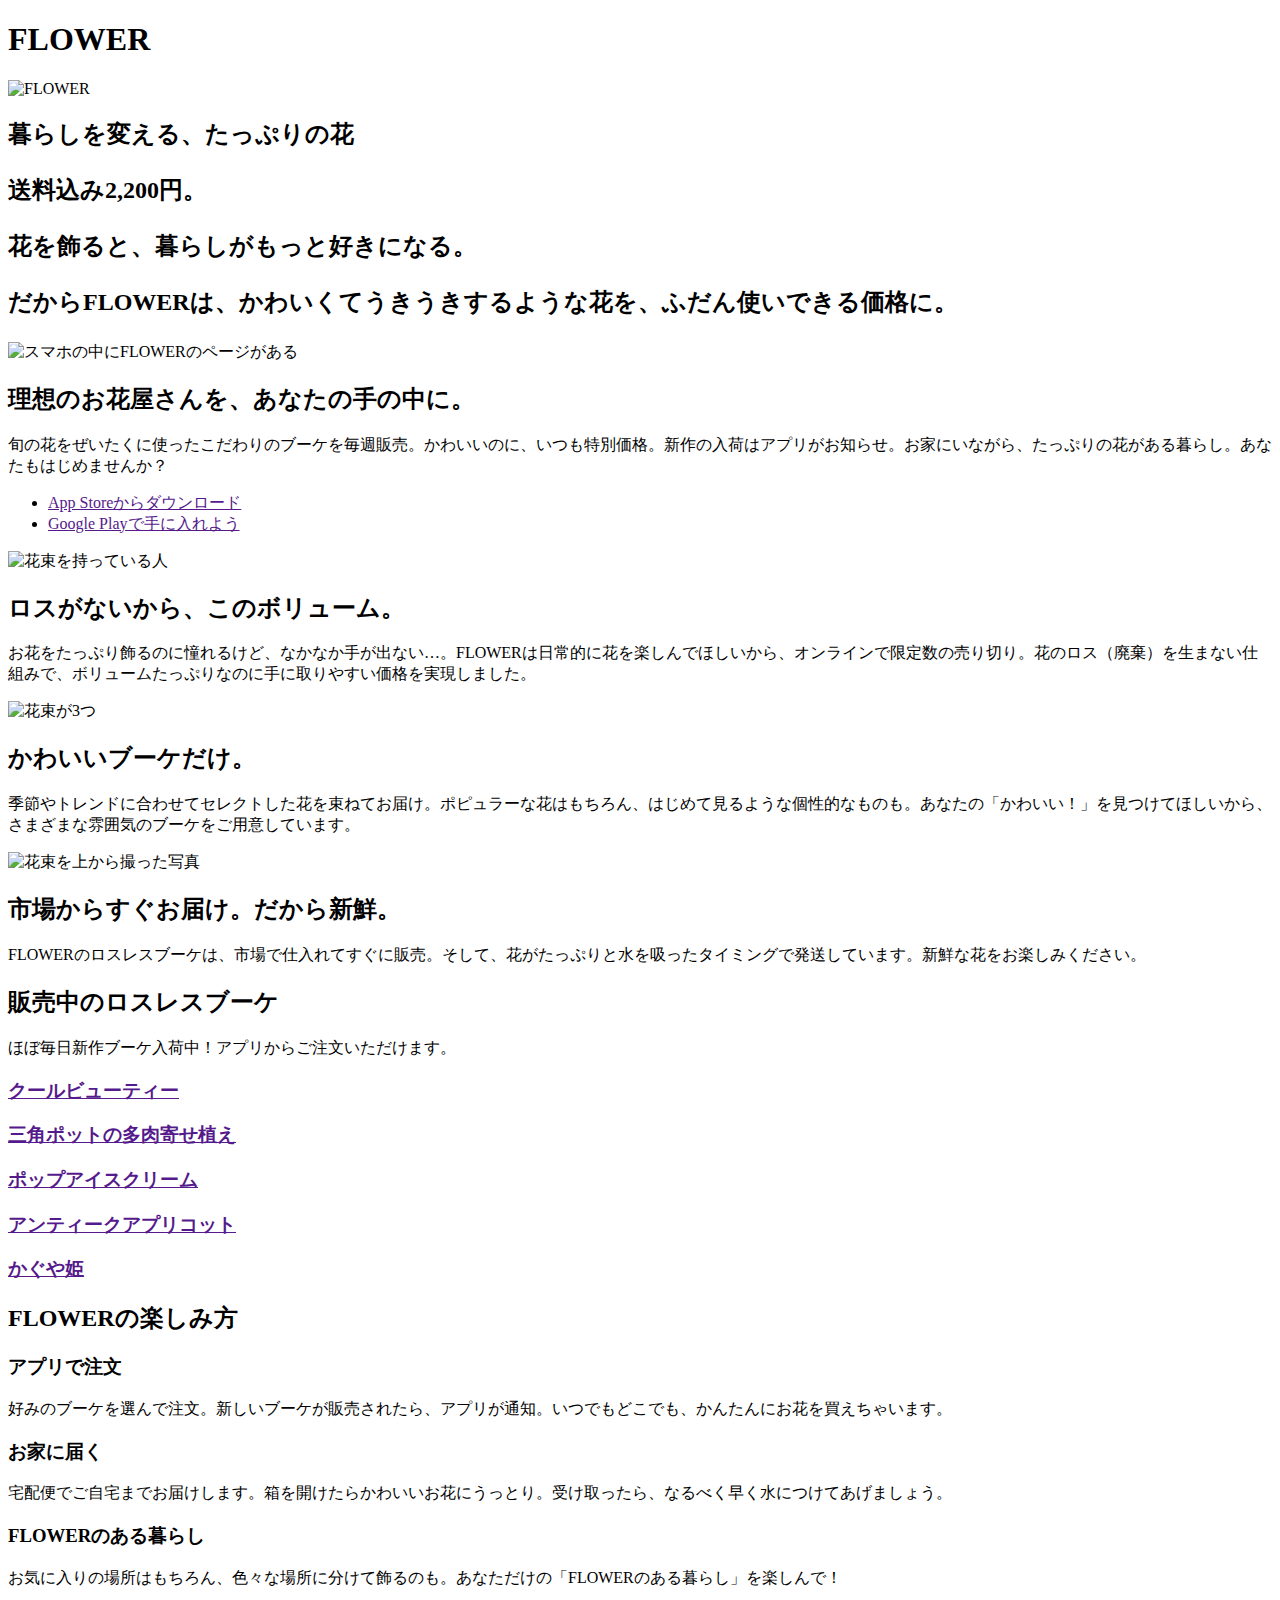
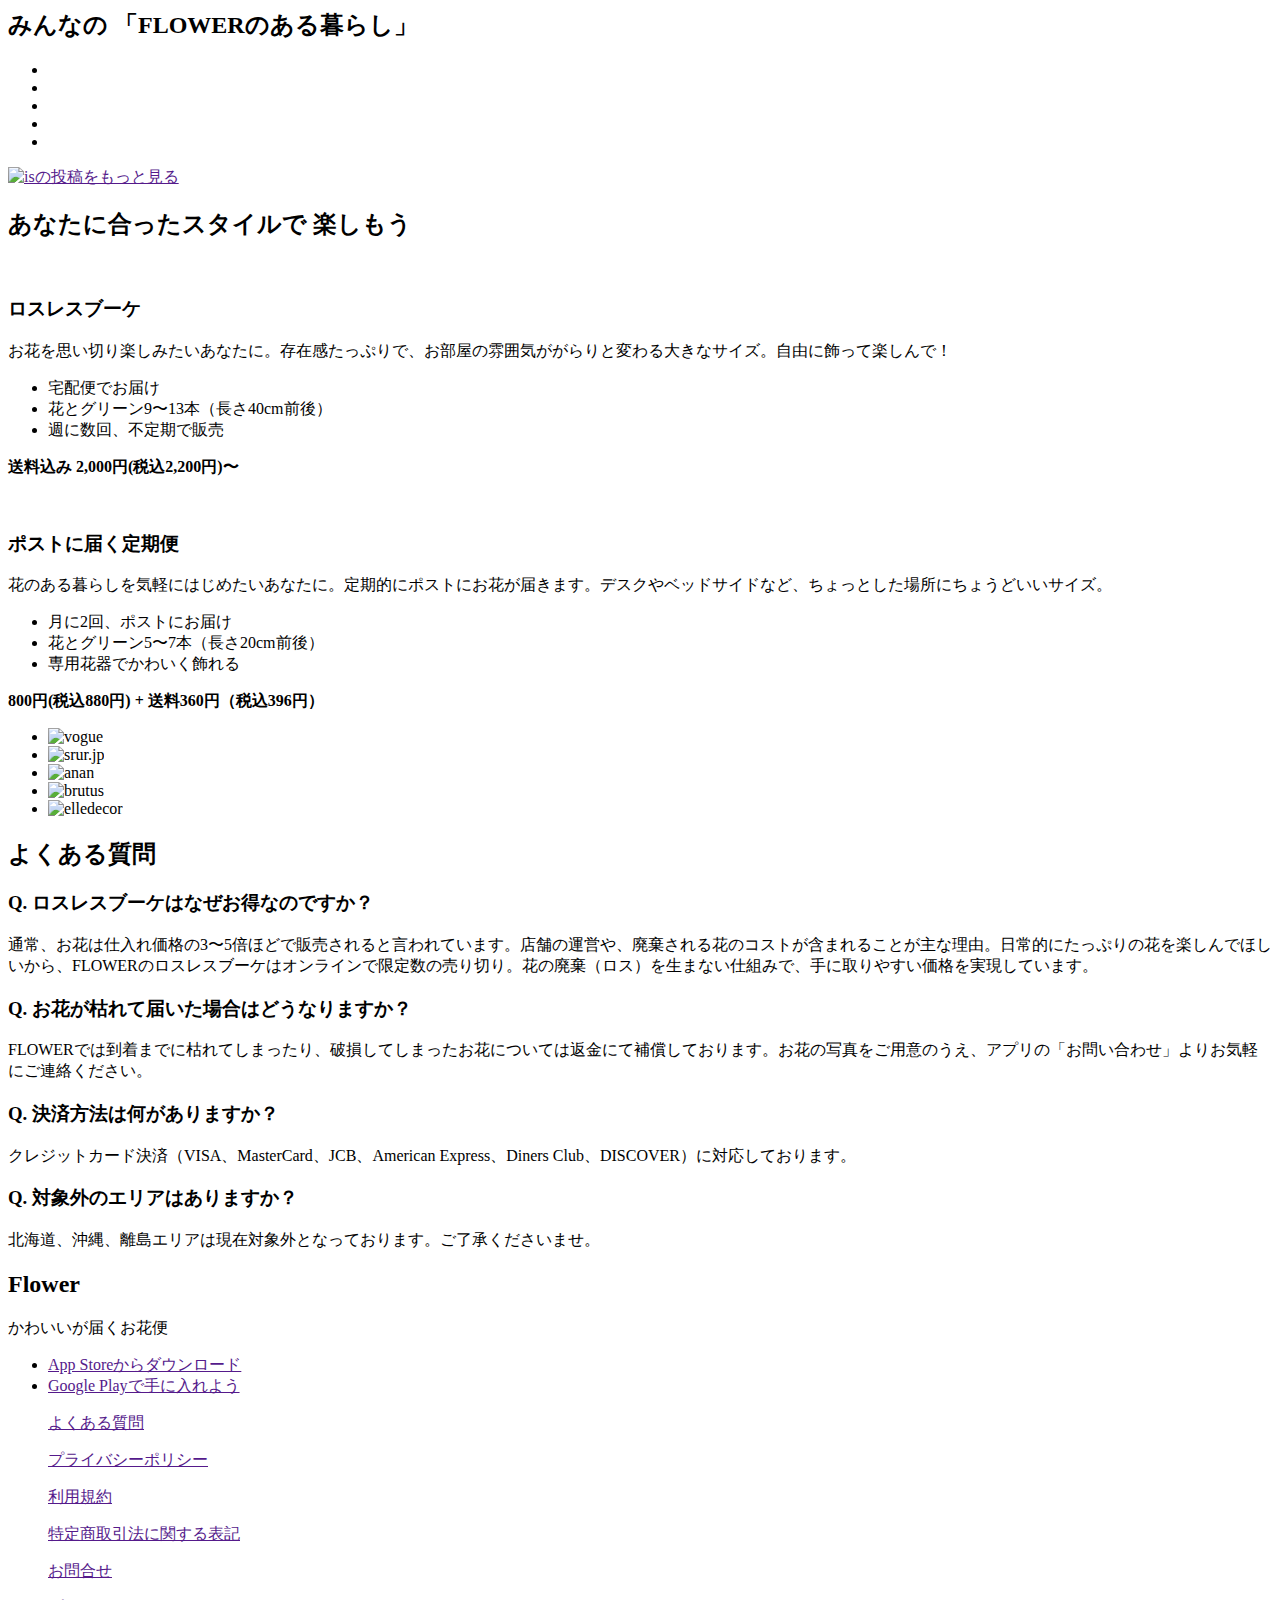
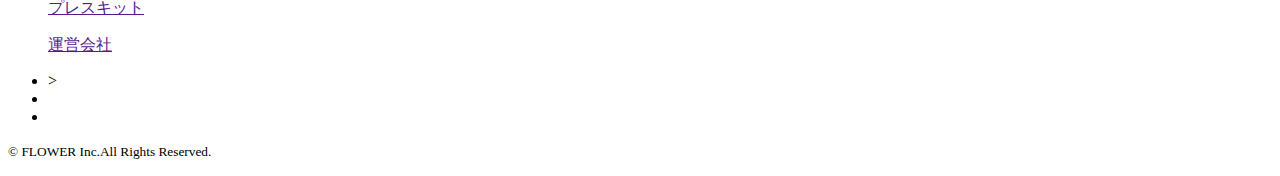
==== commit e072bbfc: "直し" ====
--- a/FLOWER/index.html
+++ b/FLOWER/index.html
@@ -67,15 +67,14 @@
                 <p>
             </section>
             <h2> みんなの 「FLOWERのある暮らし」</h2>
-            <a href=""><img src=""></a>
-            <a href=""><img src=""></a>
-            <a href=""><img src=""></a>
-            <a href=""><img src=""></a>
-            <a href=""><img src=""></a>
-            <a href=""><img src=""></a>
-            <a href=""><img src=""></a>
-            <a href=""><img src=""></a>
-            <a href=""><img src="" alt="isの投稿をもっと見る"></a>
+            <ul>
+                <li><img src=""></li>
+                <li><img src=""></li>
+                <li><img src=""></li>
+                <li><img src=""></li>
+                <li><img src=""></li>
+            </ul>
+            <p><a href=""><img src="" alt="isの投稿をもっと見る"></a></p>
             </section>
 
             <section>
@@ -88,8 +87,8 @@
                         <li> 宅配便でお届け</li>
                         <li> 花とグリーン9〜13本（長さ40cm前後）</li>
                         <li> 週に数回、不定期で販売</li>
-                        <p><strong> 送料込み 2,000円(税込2,200円)〜</strong></p>
                     </ul>
+                    <p><strong> 送料込み 2,000円(税込2,200円)〜</strong></p>
                 </section>
                 <section>
                     <img src=""></a>
@@ -104,30 +103,37 @@
                 </section>
             </section>
             <ul>
-                <li><img src="vogue"alt=vogue></li>
-                <li><img src="srur.jp"alt=srur.jp></li>
-                <li><img src="anan"alt=anan></li>
-                <li><img src="brutus"alt=brutus></li>
-                <li><img src="elledecor"alt=elledecor></li>
+                <li><img src="vogue" alt=vogue></li>
+                <li><img src="srur.jp" alt=srur.jp></li>
+                <li><img src="anan" alt=anan></li>
+                <li><img src="brutus" alt=brutus></li>
+                <li><img src="elledecor" alt=elledecor></li>
             </ul>
             <section>
                 <h2>よくある質問</h2>
-                <p><strong>Q. ロスレスブーケはなぜお得なのですか？</strong></p>
-                <p>通常、お花は仕入れ価格の3〜5倍ほどで販売されると言われています。店舗の運営や、廃棄される花のコストが含まれることが主な理由。日常的にたっぷりの花を楽しんでほしいから、FLOWERのロスレスブーケはオンラインで限定数の売り切り。花の廃棄（ロス）を生まない仕組みで、手に取りやすい価格を実現しています。
-                </p>
-                <p><strong>Q. お花が枯れて届いた場合はどうなりますか？</strong></p>
-                <p>FLOWERでは到着までに枯れてしまったり、破損してしまったお花については返金にて補償しております。お花の写真をご用意のうえ、アプリの「お問い合わせ」よりお気軽にご連絡ください。
-                </p>
-                <p><strong>Q. 決済方法は何がありますか？</strong></p>
-                <p>クレジットカード決済（VISA、MasterCard、JCB、American Express、Diners Club、DISCOVER）に対応しております。
-                </p>
-                <p><strong>Q. 対象外のエリアはありますか？</strong></p>
-                <p>北海道、沖縄、離島エリアは現在対象外となっております。ご了承くださいませ。
-                </p>
+                <section>
+                    <h3>Q. ロスレスブーケはなぜお得なのですか？</h3>
+                    <p>通常、お花は仕入れ価格の3〜5倍ほどで販売されると言われています。店舗の運営や、廃棄される花のコストが含まれることが主な理由。日常的にたっぷりの花を楽しんでほしいから、FLOWERのロスレスブーケはオンラインで限定数の売り切り。花の廃棄（ロス）を生まない仕組みで、手に取りやすい価格を実現しています。
+                    </p>
+                </section>
+                <section>
+                    <h3>Q. お花が枯れて届いた場合はどうなりますか？</h3>
+                    <p>FLOWERでは到着までに枯れてしまったり、破損してしまったお花については返金にて補償しております。お花の写真をご用意のうえ、アプリの「お問い合わせ」よりお気軽にご連絡ください。
+                    </p>
+                </section>
+                <section>
+                    <h3>Q. 決済方法は何がありますか？</h3>
+                    <p>クレジットカード決済（VISA、MasterCard、JCB、American Express、Diners Club、DISCOVER）に対応しております。
+                    </p>
+                </section>
+                <section>
+                    <h3>Q. 対象外のエリアはありますか？</h3>
+                    <p>北海道、沖縄、離島エリアは現在対象外となっております。ご了承くださいませ。
+                    </p>
+                </section>
             </section>
             <section>
-                <img src="">
-                <img src="">
+                <h2>Flower</h2>
                 <p>かわいいが届くお花便</p>
                 <ul>
                     <li><a href="">App Storeからダウンロード</a></li>
@@ -136,17 +142,20 @@
             </section>
     </main>
     <footer>
-        <p><a href="">よくある質問</a></p>
-        <p><a href="">プライバシーポリシー</a></p>
-        <p><a href="">利用規約</a></p>
-        <p><a href="">特定商取引法に関する表記</a></p>
-        <p><a href="">お問合せ</a></p>
-        <p><a href="">プレスキット</a></p>
-        <p><a href="">運営会社</a></p>
-        </dl>
-        <a href=""><img src=""></a>
-        <a href=""><img src=""></a>
-        <a href=""><img src=""></a>
+        <ul>
+            <p><a href="">よくある質問</a></p>
+            <p><a href="">プライバシーポリシー</a></p>
+            <p><a href="">利用規約</a></p>
+            <p><a href="">特定商取引法に関する表記</a></p>
+            <p><a href="">お問合せ</a></p>
+            <p><a href="">プレスキット</a></p>
+            <p><a href="">運営会社</a></p>
+        </ul>
+        <ul>
+            <li>><a href=""><img src=""></a></li>
+            <li><a href=""><img src=""></a></li>
+            <li><a href=""><img src=""></a></li>
+        </ul>
         <p><small>&copy; FLOWER Inc.All Rights Reserved.</small></p>
     </footer>
 </body>
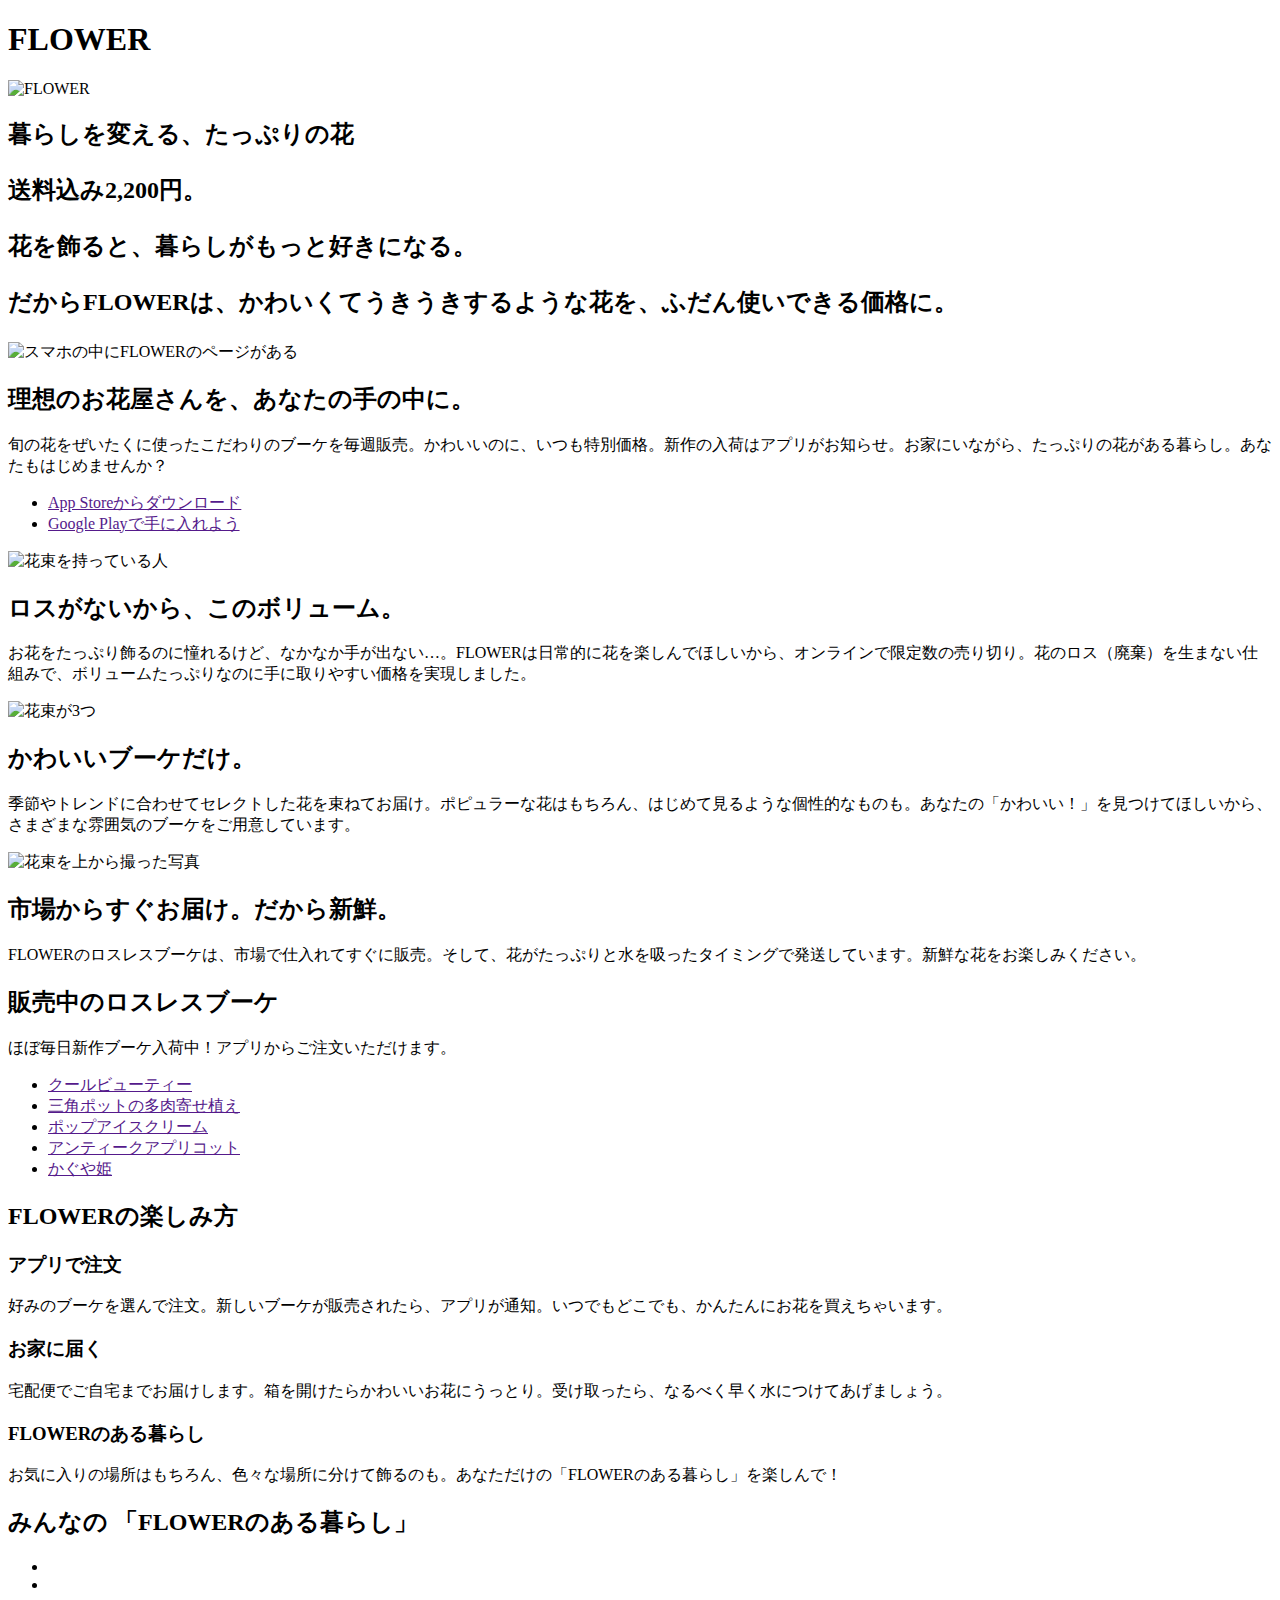
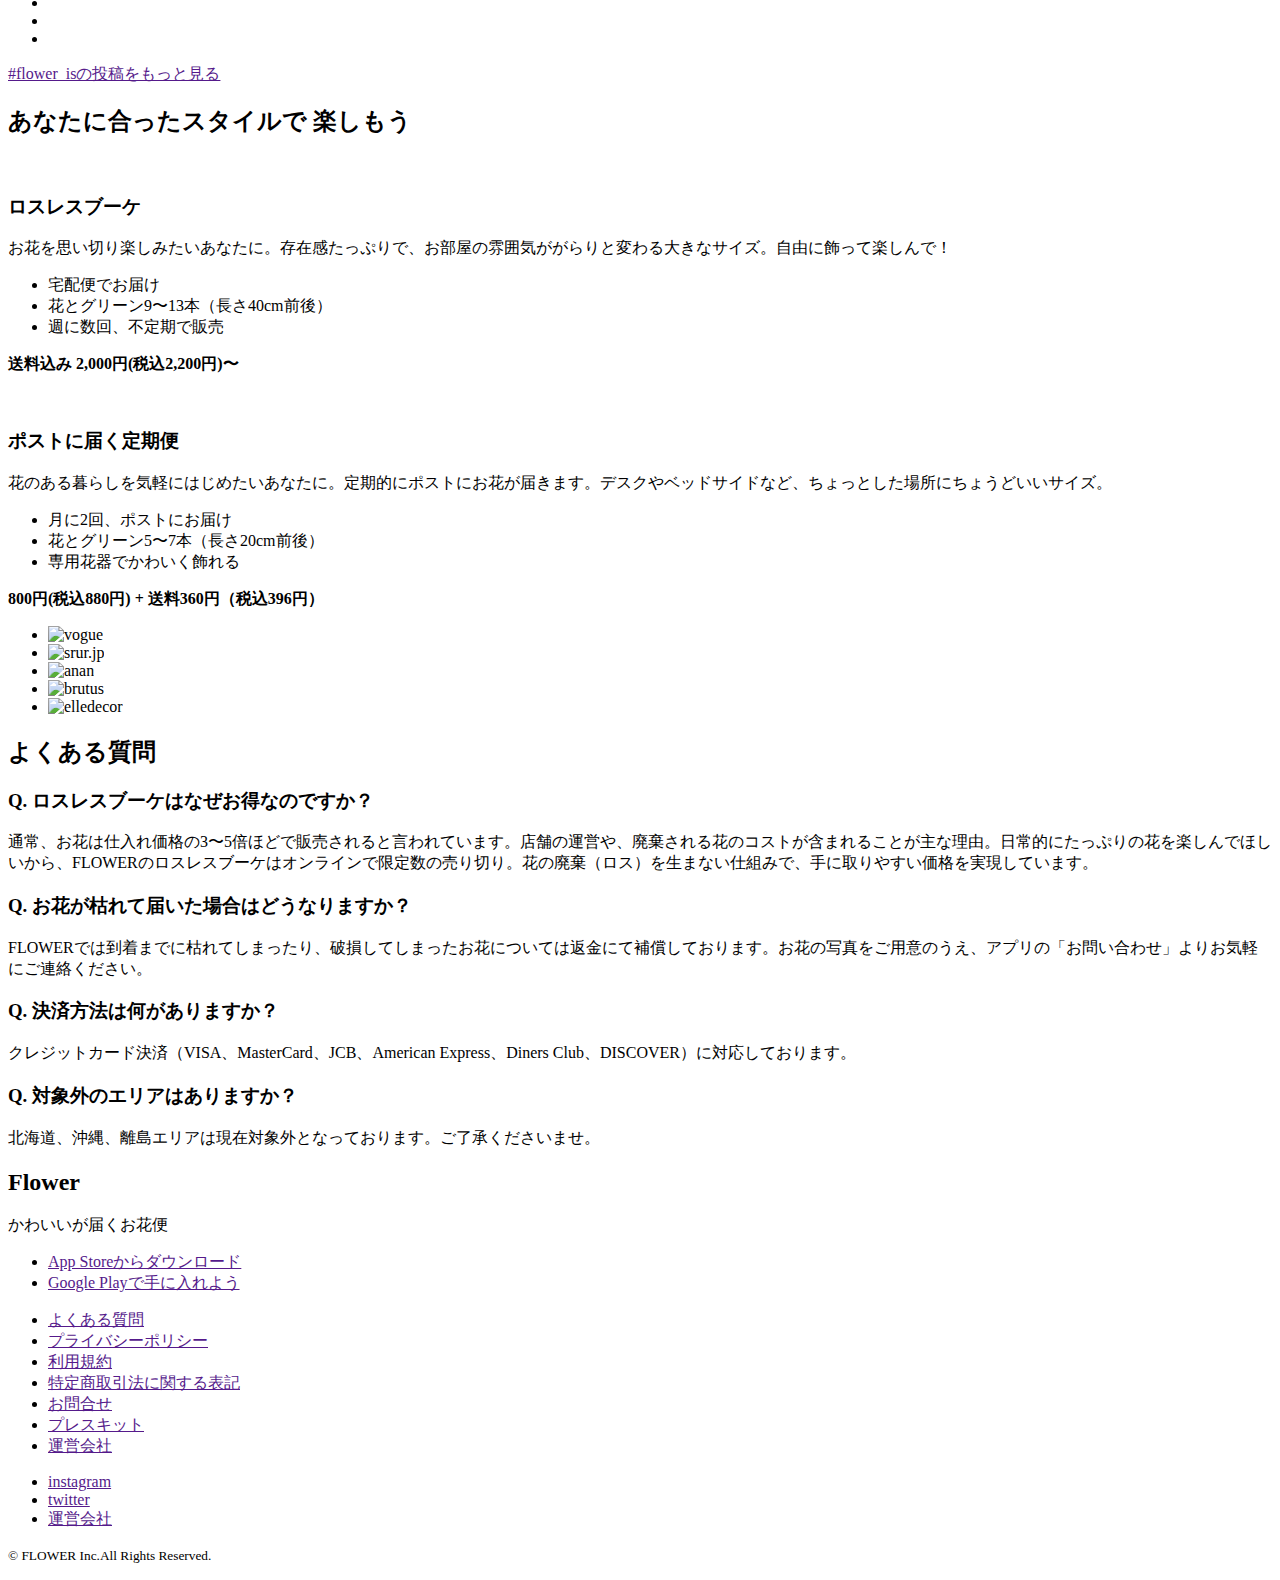
==== commit 4cbde54b: "直し" ====
--- a/FLOWER/index.html
+++ b/FLOWER/index.html
@@ -50,11 +50,13 @@
             <h2> 販売中のロスレスブーケ</h2>
             <p> ほぼ毎日新作ブーケ入荷中！アプリからご注文いただけます。</p>
             <section>
-                <h3> <a href="">クールビューティー</a></h3>
-                <h3> <a href="">三角ポットの多肉寄せ植え</a></h3>
-                <h3> <a href="">ポップアイスクリーム</a></h3>
-                <h3> <a href="">アンティークアプリコット</a></h3>
-                <h3> <a href="">かぐや姫</a></h3>
+                <ul>
+                <li> <a href="">クールビューティー</a></li>
+                <li> <a href="">三角ポットの多肉寄せ植え</a></li>
+                <li> <a href="">ポップアイスクリーム</a></li>
+                <li> <a href="">アンティークアプリコット</a></li>
+                <li> <a href="">かぐや姫</a></li>
+                </ul>
             </section>
             <section>
                 <h2>FLOWERの楽しみ方</h2>
@@ -74,7 +76,7 @@
                 <li><img src=""></li>
                 <li><img src=""></li>
             </ul>
-            <p><a href=""><img src="" alt="isの投稿をもっと見る"></a></p>
+            <p><a href="">#flower_isの投稿をもっと見る</a></p>
             </section>
 
             <section>
@@ -143,18 +145,18 @@
     </main>
     <footer>
         <ul>
-            <p><a href="">よくある質問</a></p>
-            <p><a href="">プライバシーポリシー</a></p>
-            <p><a href="">利用規約</a></p>
-            <p><a href="">特定商取引法に関する表記</a></p>
-            <p><a href="">お問合せ</a></p>
-            <p><a href="">プレスキット</a></p>
-            <p><a href="">運営会社</a></p>
+            <li><a href="">よくある質問</a></li>
+            <li><a href="">プライバシーポリシー</a></li>
+            <li><a href="">利用規約</a></li>
+            <li><a href="">特定商取引法に関する表記</a></li>
+            <li><a href="">お問合せ</a></li>
+            <li><a href="">プレスキット</a></li>
+            <li><a href="">運営会社</a></li>
         </ul>
         <ul>
-            <li>><a href=""><img src=""></a></li>
-            <li><a href=""><img src=""></a></li>
-            <li><a href=""><img src=""></a></li>
+            <li><a href=""><img src="">instagram</a></li>
+            <li><a href=""><img src="">twitter</a></li>
+            <li><a href=""><img src="">運営会社</a></li>
         </ul>
         <p><small>&copy; FLOWER Inc.All Rights Reserved.</small></p>
     </footer>
